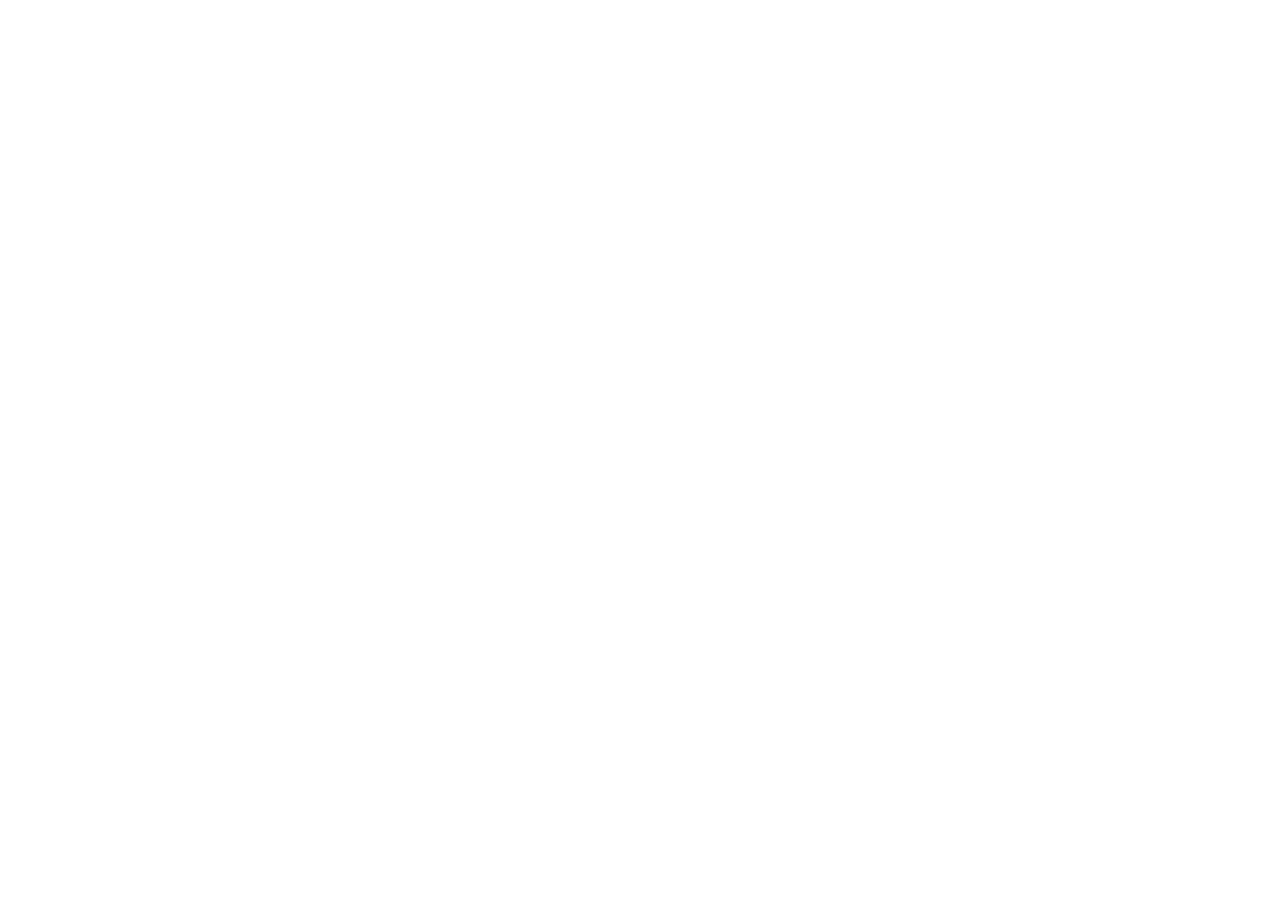
==== index.html @ 4e8b301c "updates" ====
<!--- Voting Booth Pie Chart Display Page -->

<html>

	<head>

		<!-- BOOTSTRAP and jQuery includes -->
		<meta charset="utf-8">
    	<meta http-equiv="X-UA-Compatible" content="IE=edge">
    	<meta name="viewport" content="width=device-width, initial-scale=1">
		<link rel="stylesheet" href="http://maxcdn.bootstrapcdn.com/bootstrap/3.3.5/css/bootstrap.min.css">
  		<script src="https://ajax.googleapis.com/ajax/libs/jquery/1.11.3/jquery.min.js"></script>
  		<script src="http://maxcdn.bootstrapcdn.com/bootstrap/3.3.5/js/bootstrap.min.js"></script>
  		
  		<!-- sockeyt.io -->
		<script src="https://cdn.socket.io/socket.io-1.2.0.js"></script>

  		<!-- P5 include and Pie Chart sketch 
  		<script src="http://cdnjs.cloudflare.com/ajax/libs/p5.js/0.4.19/p5.js"></script> 
  		-->
		<script src="libraries/p5.js" type="text/javascript"></script>
    	<script src="libraries/p5.dom.js" type="text/javascript"></script>
		
		<!-- OTHER META STUFF -->
		<meta name="description" content="2015 Election">
	    <meta name="author" content="Hans Heidmann">
	    <link rel="icon" href="../../favicon.ico">
		

	</head>

	<body>


		<div style="background-color:black, width:100%, height: 100px">

		</div>

		<div>
			<script language="javascript" type="text/javascript" src="javascript/dde-pie-chart.js"></script>
		</div>	

		<script type="text/javascript">

			// Heroku
			var socket = io('https://cudde.herokuapp.com/')
			socket.on('connect', function() {
			  console.log('connected')
			})

			socket.on('welcome', function(msg){
			  console.log('data: ' + msg)
			})

			socket.on('new_submission', function(msg){
			  console.log('new vote: ' + msg)
			})


			// Chartist.js stuff
			var data = {
		  	series: [5, 3, 4]
			};

			var sum = function(a, b) { return a + b };

			new Chartist.Pie('.ct-chart', data, {
		  	labelInterpolationFnc: function(value) {
		    return Math.round(value / data.series.reduce(sum) * 100) + '%';
		  	}
			});

		</script>

		


	</body>
</html>
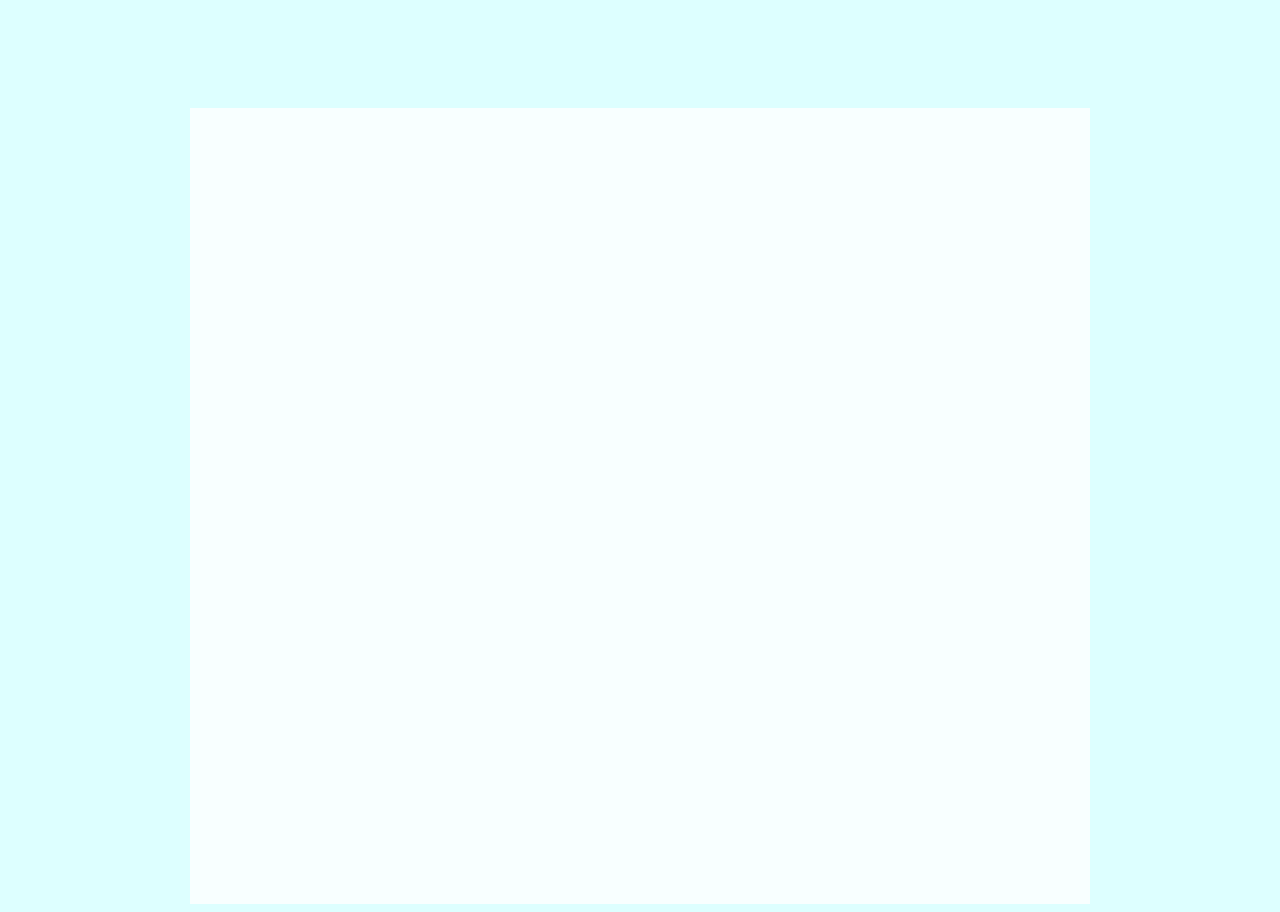
==== commit 8713a279: "final commit" ====
--- a/index.html
+++ b/index.html
@@ -1,79 +1,144 @@
-<!--- Voting Booth Pie Chart Display Page -->
-
 <html>
 
-	<head>
+  <head>
 
-		<!-- BOOTSTRAP and jQuery includes -->
-		<meta charset="utf-8">
-    	<meta http-equiv="X-UA-Compatible" content="IE=edge">
-    	<meta name="viewport" content="width=device-width, initial-scale=1">
-		<link rel="stylesheet" href="http://maxcdn.bootstrapcdn.com/bootstrap/3.3.5/css/bootstrap.min.css">
-  		<script src="https://ajax.googleapis.com/ajax/libs/jquery/1.11.3/jquery.min.js"></script>
-  		<script src="http://maxcdn.bootstrapcdn.com/bootstrap/3.3.5/js/bootstrap.min.js"></script>
-  		
-  		<!-- sockeyt.io -->
-		<script src="https://cdn.socket.io/socket.io-1.2.0.js"></script>
+	<!-- my CSS Stylesheet -->
+  <link rel="stylesheet" href="css/stylesheet.css">
 
-  		<!-- P5 include and Pie Chart sketch 
-  		<script src="http://cdnjs.cloudflare.com/ajax/libs/p5.js/0.4.19/p5.js"></script> 
-  		-->
-		<script src="libraries/p5.js" type="text/javascript"></script>
-    	<script src="libraries/p5.dom.js" type="text/javascript"></script>
-		
-		<!-- OTHER META STUFF -->
-		<meta name="description" content="2015 Election">
-	    <meta name="author" content="Hans Heidmann">
-	    <link rel="icon" href="../../favicon.ico">
-		
+	<!-- p5 -->
+	<script src="libraries/p5.js" type="text/javascript"></script>
+	<script src="libraries/p5.dom.js" type="text/javascript"></script>
+	<script language="javascript" type="text/javascript" src="p5-banner.js/sketch.js"></script>
 
-	</head>
+	<!-- socket.io -->
+  <script type="text/javascript" src="https://www.google.com/jsapi"></script>
+	<script src="https://cdn.socket.io/socket.io-1.2.0.js"></script>
 
-	<body>
+	<!-- google visualization pie chart -->
+    <script type="text/javascript">
+
+        var candidates = {}
+        var policies = {}
+        var data = {}
+
+        var socket = io('https://cudde.herokuapp.com/')
+    		socket.on('connect', function() {
+    		  console.log('connected')
+    		})
+
+    		socket.on('welcome', function(msg) {
+          msg = JSON.parse(msg)
+          // Construct the dictionary
+          for(var i = 0; i < msg.candidates.length; i++) {
+            candidates[msg.candidates[i]._id]=msg.candidates[i].name
+          }
+          for(var i = 0; i < msg.policies.length; i++) {
+            policies[msg.policies[i]._id]=msg.policies[i]
+          }
+
+    		  var stats = msg.stats
+          data.candidates = []
+          for(var candidate in stats.candidates) {
+            data.candidates.push([candidates[candidate], parseInt(stats.candidates[candidate])])
+          }
+
+          data.candidates.sort(function(a,b) {
+            if(a[0]>b[0])return 1
+            if(a[0]<b[0])return -1
+            return 0
+          })
+          data.candidates.splice(0,0,["Candidate", "Number of Votes"])
+
+          // policies
+          data.policies = []
+          for(var policy in stats.policies) {
+            var policy = policies[policy]
+            data.policies.push([candidates[policy.corrospondingCandidateId], parseInt(stats.policies[policy._id])])
+          }
+          data.policies.sort(function(a,b) {
+            if(a[0]>b[0])return 1
+            if(a[0]<b[0])return -1
+            return 0
+          })
+          data.policies.splice(0,0,["Policy of Candidate", "Number of Votes"])
+
+        })
+
+        var submissionCount = 0
+    		socket.on('new_submission', function(msg) {
+
+          msg = JSON.parse(msg)
+          var candidateName = candidates[msg.candidate_id]
+          for(var i = 0; i < data.candidates.length; i++) {
+            if(data.candidates[i][0] == candidateName) {
+              data.candidates[i][1]++
+              break;
+            }
+          }
+
+          var policyCandidateName = candidates[ policies[msg.policy_id].corrospondingCandidateId ]
+          for(var i = 0; i < data.policies.length; i++) {
+            if(data.policies[i][0] == policyCandidateName) {
+              data.policies[i][1]++
+              break;
+            }
+          }
+
+          if(++submissionCount < 5) {
+            return
+          }
+          drawChart(data.candidates, 'can_piechart_div')
+          drawChart(data.policies, 'pol_piechart_div')
+          submissionCount = 0
+    		})
+
+	      google.setOnLoadCallback(function() {
+          drawChart(data.candidates, 'can_piechart_div')
+          drawChart(data.policies, 'pol_piechart_div')
+        });
+        google.load("visualization", "1", {packages:["corechart"]})
+
+	      function drawChart(chartData, divName) {
+
+	        var data = google.visualization.arrayToDataTable(chartData);
+
+	        var options = {
+	          //pieHole: 0.33,
+            backgroundColor: "transparent",
+	          is3D: false,
+	          chartArea: {left:0,top:30,width:'100%',height:'80%'},
+	          //backgroundColor:'white',
+	          //backgroundColor: {stroke:'red', strokeWidth:10}, //border
+	          legend: {position:'right', alignment:'center', fontSize:30}
+
+	        };
+
+	        var chart = new google.visualization.PieChart(document.getElementById(divName));
+	        chart.draw(data, options);
+	      }
+    	</script>
+
+  </head>
 
 
-		<div style="background-color:black, width:100%, height: 100px">
+
+  <body>
+
+  	<center>
+
+  		<div id="p5-banner">
 
 		</div>
 
-		<div>
-			<script language="javascript" type="text/javascript" src="javascript/dde-pie-chart.js"></script>
-		</div>	
+	    <div id="can_piechart_div" class="piechart_div "></div>
+      <div id="pol_piechart_div" class="piechart_div "></div>
+      <!-- <div id="pol_piechart_div"></div> -->
 
-		<script type="text/javascript">
-
-			// Heroku
-			var socket = io('https://cudde.herokuapp.com/')
-			socket.on('connect', function() {
-			  console.log('connected')
-			})
-
-			socket.on('welcome', function(msg){
-			  console.log('data: ' + msg)
-			})
-
-			socket.on('new_submission', function(msg){
-			  console.log('new vote: ' + msg)
-			})
+  	</center>
 
 
-			// Chartist.js stuff
-			var data = {
-		  	series: [5, 3, 4]
-			};
-
-			var sum = function(a, b) { return a + b };
-
-			new Chartist.Pie('.ct-chart', data, {
-		  	labelInterpolationFnc: function(value) {
-		    return Math.round(value / data.series.reduce(sum) * 100) + '%';
-		  	}
-			});
-
-		</script>
-
-		
 
 
-	</body>
-</html>+  </body>
+
+</html>
--- a/css/stylesheet.css
+++ b/css/stylesheet.css
@@ -0,0 +1,23 @@
+
+
+
+body {
+  /*background-image: url("http://i.huffpost.com/gen/1656182/images/o-AMERICAN-FLAG-facebook.jpg");*/
+  background-image: url("http://www.artsfon.com/pic/201410/1920x1080/artsfon.com-17231.jpg");
+  background-color:#DDFFFF;
+}
+
+#p5-banner
+{
+  top: 0px;
+  width: 900px;
+  height: 100px;
+}
+
+.piechart_div
+{
+  background-color: rgba(255, 255, 255, 0.8);
+  top: 150px;
+  width: 900px;
+  height: 45%;
+}
